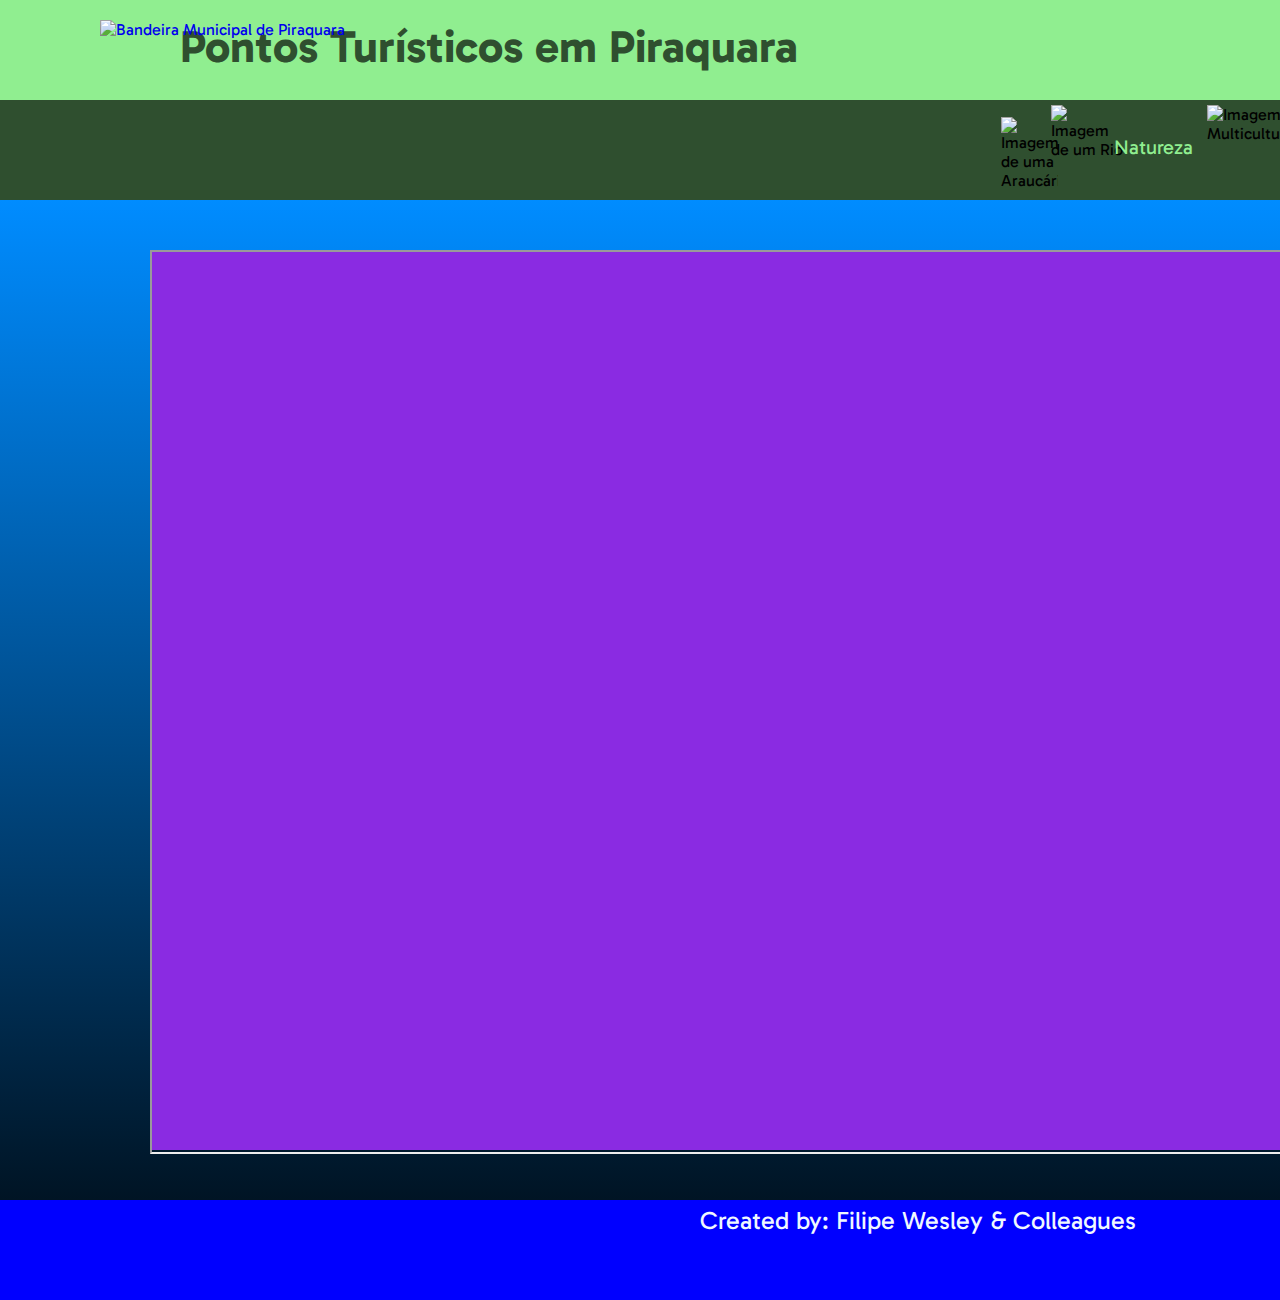
==== Cultura.html @ af48b3fa "Add files via upload" ====
<!DOCTYPE html>
<html lang="pt-br">
<head>
    <meta charset="UTF-8">
    <meta name="viewport" content="width=device-width, initial-scale=1.0">
    <title>Pontos Turísticos em Piraquara</title>
    <link rel="shortcut icon" href="Imagens/icone.png" type="image/x-icon">
    <link rel="stylesheet" href="Natureza.css">
</head>
<body>
    <header>
        <a href="index.html"><h1>Pontos Turísticos em Piraquara</h1>
        <img class="Brasão" src="Imagens/brasao.png" alt="Bandeira Municipal de Piraquara"></a>
        <div class="header2">
            <img class="Araucária" src="Imagens/araucaria.png" alt="Imagem de uma Araucária">
            <img class="Rio" src="Imagens/rio.png" alt="Imagem de um Rio">
            <a href="Natureza.html"><p class="Natureza">Natureza</p></a>
            <img class="Pessoas" src="Imagens/culturas.png" alt="Imagem Multicultural">
            <a href="Cultura.html"><p class="Cultura">Cultura</p></a>
            <img class="Livro" src="Imagens/historias.png" alt="Ícone da História">
            <a href="Historia.html"><p class="Historia">História</p></a>
        </div>
    </header>
    <main>
        <div class="MapBox">
            <iframe src="https://www.google.com/maps/d/embed?mid=1veKAmROUtSuzQseZN76itIYTaxyjDJo&ehbc=2E312F" alt="Mapa dos Pontos"></iframe>
        </div>
    </main>
    <footer>
        <p class="consideracoes">Created by: Filipe Wesley & Colleagues</p>
    </footer>
</body>
</html>
---- Natureza.css ----
@import url('https://fonts.googleapis.com/css2?family=Gabarito:wght@500&display=swap');

body{
  font-family: 'Gabarito';
}
header{
  position: absolute;
  left: 0px;
  top: 0px;  
  background-color: #90ee90;
  width: 1903px;
  height: 100px;
}
h1{
  position: absolute;
  top: -10px;
  left: 180px;
  font-size: 45px;
  color:#2F4F2F;
}
.header2{
  position: absolute;
  left: 0px;
  top: 100px;
  background-color:#2F4F2F;
  width: 1903px;
  height: 100px;
}
.Brasão{
  position: absolute;
  top: 20px;
  left: 100px;
}
.Araucária{
  position: absolute;
  top: 16.5px;
  right: 845px;
  width: 3%;
}
.Rio{
  position: absolute;
  top: 5px;
  right: 780px;
  width: 3.8%;
}
.Natureza{
  position: absolute;
  top: 15px;
  right: 710px;
  font-size: 20px;
  color: #90ee90;
}
.Pessoas{
    position: absolute;
    top: 5px;
    right: 620px;
    width: 4%;
}
.Cultura{
    position: absolute;
    top: 15px;
    right: 550px;
    font-size: 20px;
    color: #90ee90;
}
.Livro{
    position: absolute;
    top: 5px;
    right: 455px;
    width: 4%;
}
.Historia{
    position: absolute;
    top: 15px;
    right: 380px;
    font-size: 20px;
    color: #90ee90;
}
main{
  background: linear-gradient(to bottom, #008cff, #001424);
  position: absolute;
  top: 200px;
  left: 0px;
  width: 1903px;
  height: 1000px;
  align-items: center;
}
.MapBox{
  background-color: blueviolet;
  position: absolute;
  width: 1603px;
  height: 900px;
  top: 50px;
  left: 150px;
}
iframe{
  width: 100%;
  height: 100%;
}
footer{
  background-color: blue;
  position: absolute;
  width: 1903px;
  height: 100px;
  left: 0px;
  top: 1200px;
}
.consideracoes{
  color: aliceblue;
  font-size: 25px;
  position: absolute;
  top: -20px;
  left: 700px;
}
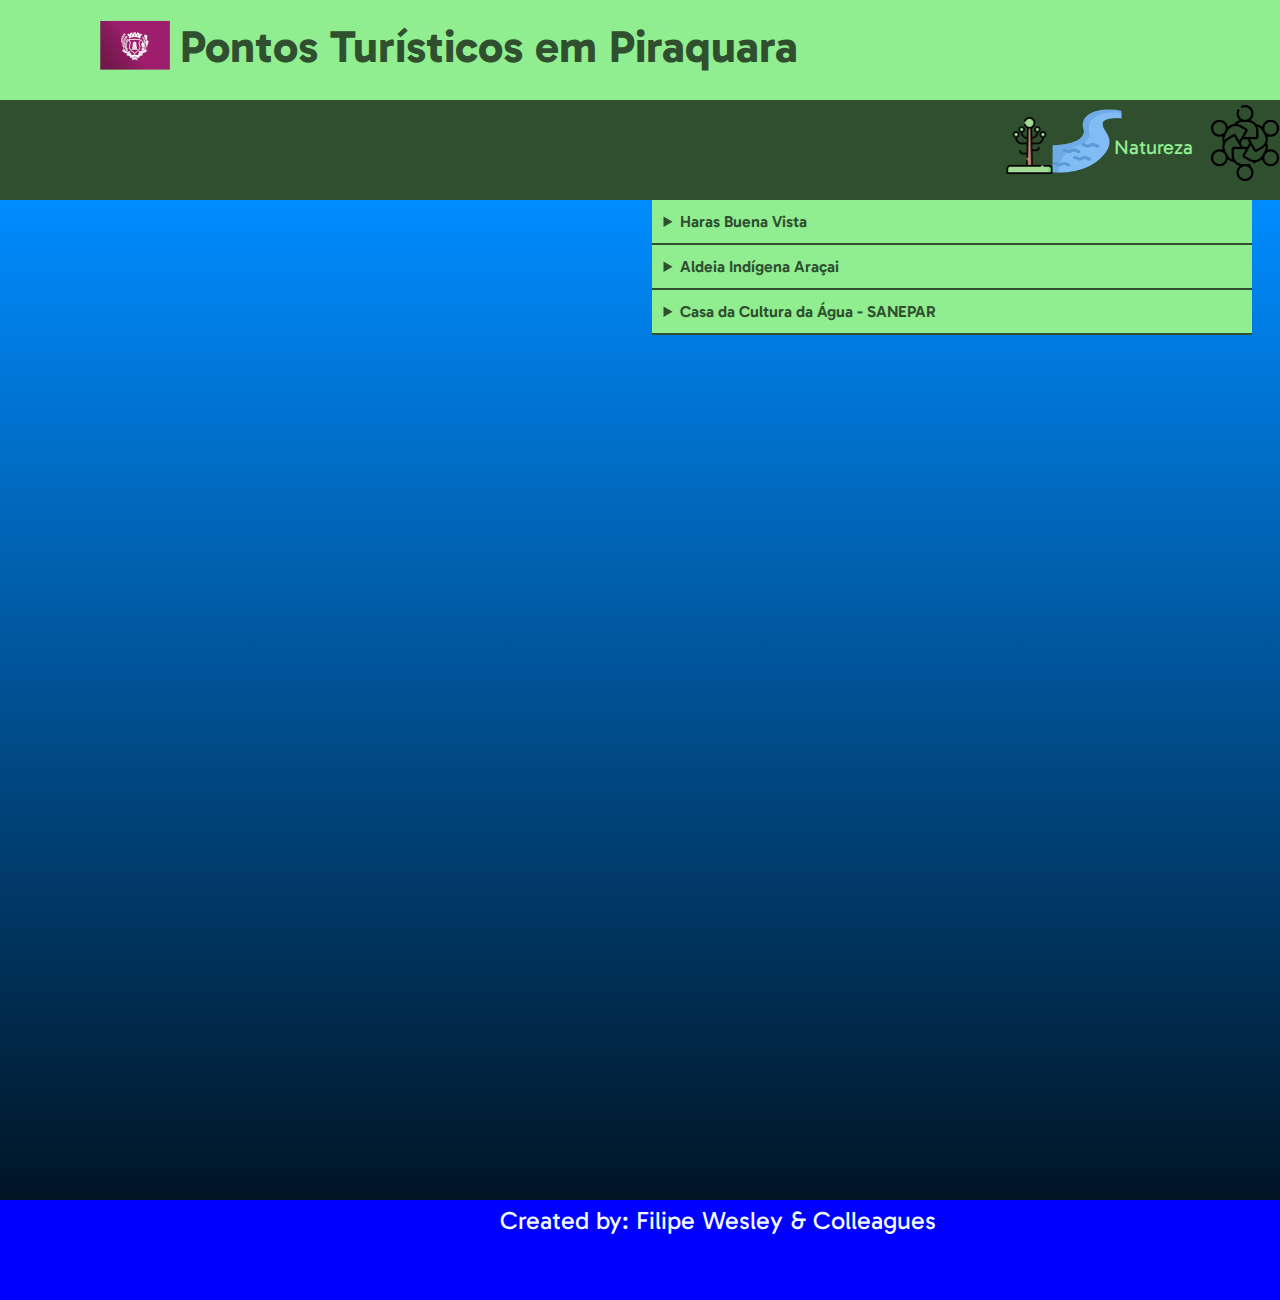
==== commit bfdaa185: "Add files via upload" ====
--- a/Cultura.html
+++ b/Cultura.html
@@ -5,7 +5,7 @@
     <meta name="viewport" content="width=device-width, initial-scale=1.0">
     <title>Pontos Turísticos em Piraquara</title>
     <link rel="shortcut icon" href="Imagens/icone.png" type="image/x-icon">
-    <link rel="stylesheet" href="Natureza.css">
+    <link rel="stylesheet" href="Cultura.css">
 </head>
 <body>
     <header>
@@ -22,9 +22,33 @@
         </div>
     </header>
     <main>
-        <div class="MapBox">
-            <iframe src="https://www.google.com/maps/d/embed?mid=1veKAmROUtSuzQseZN76itIYTaxyjDJo&ehbc=2E312F" alt="Mapa dos Pontos"></iframe>
-        </div>
+        <section class="">
+            <details>
+                <summary>Haras Buena Vista</summary>
+                <img src="Imagens/haras.jpg">
+                <p>Capoeira dos Dinos - R. Nova Tirol, nº 1.188 - Vila Fuck, Piraquara - PR, 83306-230
+                    +55 41 99959-6900
+                </p>      
+            </details>
+            <details>
+                <summary>Aldeia Indígena Araçai</summary>
+                <img src="Imagens/aldeia.png">
+                <p>
+                    A área da Aldeia Araçaí fica localizada em uma reserva de proteção ambiental, 
+                    o que impede que os índios possam plantar alimentos. 
+                    A renda familiar vem da comercialização de artesanatos - 
+                    feitos de penas de aves, palhas e madeira - , que são oferecidos para os visitantes na própria aldeia.
+                    É localizada na Vila Fuck , Piraquara - PR.
+                </p>      
+            </details>
+            <details>
+                <summary>Casa da Cultura da Água - SANEPAR</summary>
+                <img src="Imagens/culturadagua.jpg">
+                <p>Endereço Via <a href="https://maps.app.goo.gl/MrR6tyBAz4KznswN8">Google Maps Piraquara - PR.</a>
+                    Telefone: +55 41 99967-8889
+                </p>    
+            </details>
+        </section>
     </main>
     <footer>
         <p class="consideracoes">Created by: Filipe Wesley & Colleagues</p>
--- a/Cultura.css
+++ b/Cultura.css
@@ -0,0 +1,129 @@
+@import url('https://fonts.googleapis.com/css2?family=Gabarito:wght@500&display=swap');
+
+body{
+  font-family: 'Gabarito';
+}
+header{
+  position: absolute;
+  left: 0px;
+  top: 0px;  
+  background-color: #90ee90;
+  width: 1903px;
+  height: 100px;
+}
+h1{
+  position: absolute;
+  top: -10px;
+  left: 180px;
+  font-size: 45px;
+  color:#2F4F2F;
+}
+.header2{
+  position: absolute;
+  left: 0px;
+  top: 100px;
+  background-color:#2F4F2F;
+  width: 1903px;
+  height: 100px;
+}
+.Brasão{
+  position: absolute;
+  top: 20px;
+  left: 100px;
+}
+.Araucária{
+  position: absolute;
+  top: 16.5px;
+  right: 845px;
+  width: 3%;
+}
+.Rio{
+  position: absolute;
+  top: 5px;
+  right: 780px;
+  width: 3.8%;
+}
+.Natureza{
+  position: absolute;
+  top: 15px;
+  right: 710px;
+  font-size: 20px;
+  color: #90ee90;
+}
+.Pessoas{
+    position: absolute;
+    top: 5px;
+    right: 620px;
+    width: 4%;
+}
+.Cultura{
+    position: absolute;
+    top: 15px;
+    right: 550px;
+    font-size: 20px;
+    color: #90ee90;
+}
+.Livro{
+    position: absolute;
+    top: 5px;
+    right: 455px;
+    width: 4%;
+}
+.Historia{
+    position: absolute;
+    top: 15px;
+    right: 380px;
+    font-size: 20px;
+    color: #90ee90;
+}
+main{
+  background: linear-gradient(to bottom, #008cff, #001424);
+  position: absolute;
+  top: 200px;
+  left: 0px;
+  width: 1903px;
+  height: 1000px;
+  display: flex;
+  align-items: top;
+  justify-content: center;
+}
+section{
+  position:static;
+  width: 100%;
+  max-width: 600px;
+}
+section details summary{
+  background-color: #90ee90;
+  padding: 2%;
+  border-bottom: 2px solid#2F4F2F;
+  color: #2F4F2F;
+  font-weight: 600;
+}
+p{
+  color: #ffff;
+  font-size: 15px;
+}
+img{
+  max-width: 600px;
+  max-height: 600px;
+}
+a{
+  text-decoration: underline;
+  color: #ffff;
+  font-size: 15px;
+}
+footer{
+  background-color: blue;
+  position: absolute;
+  width: 1903px;
+  height: 100px;
+  left: 0px;
+  top: 1200px;
+}
+.consideracoes{
+  color: aliceblue;
+  font-size: 25px;
+  position: absolute;
+  top: -20px;
+  left: 500px;
+}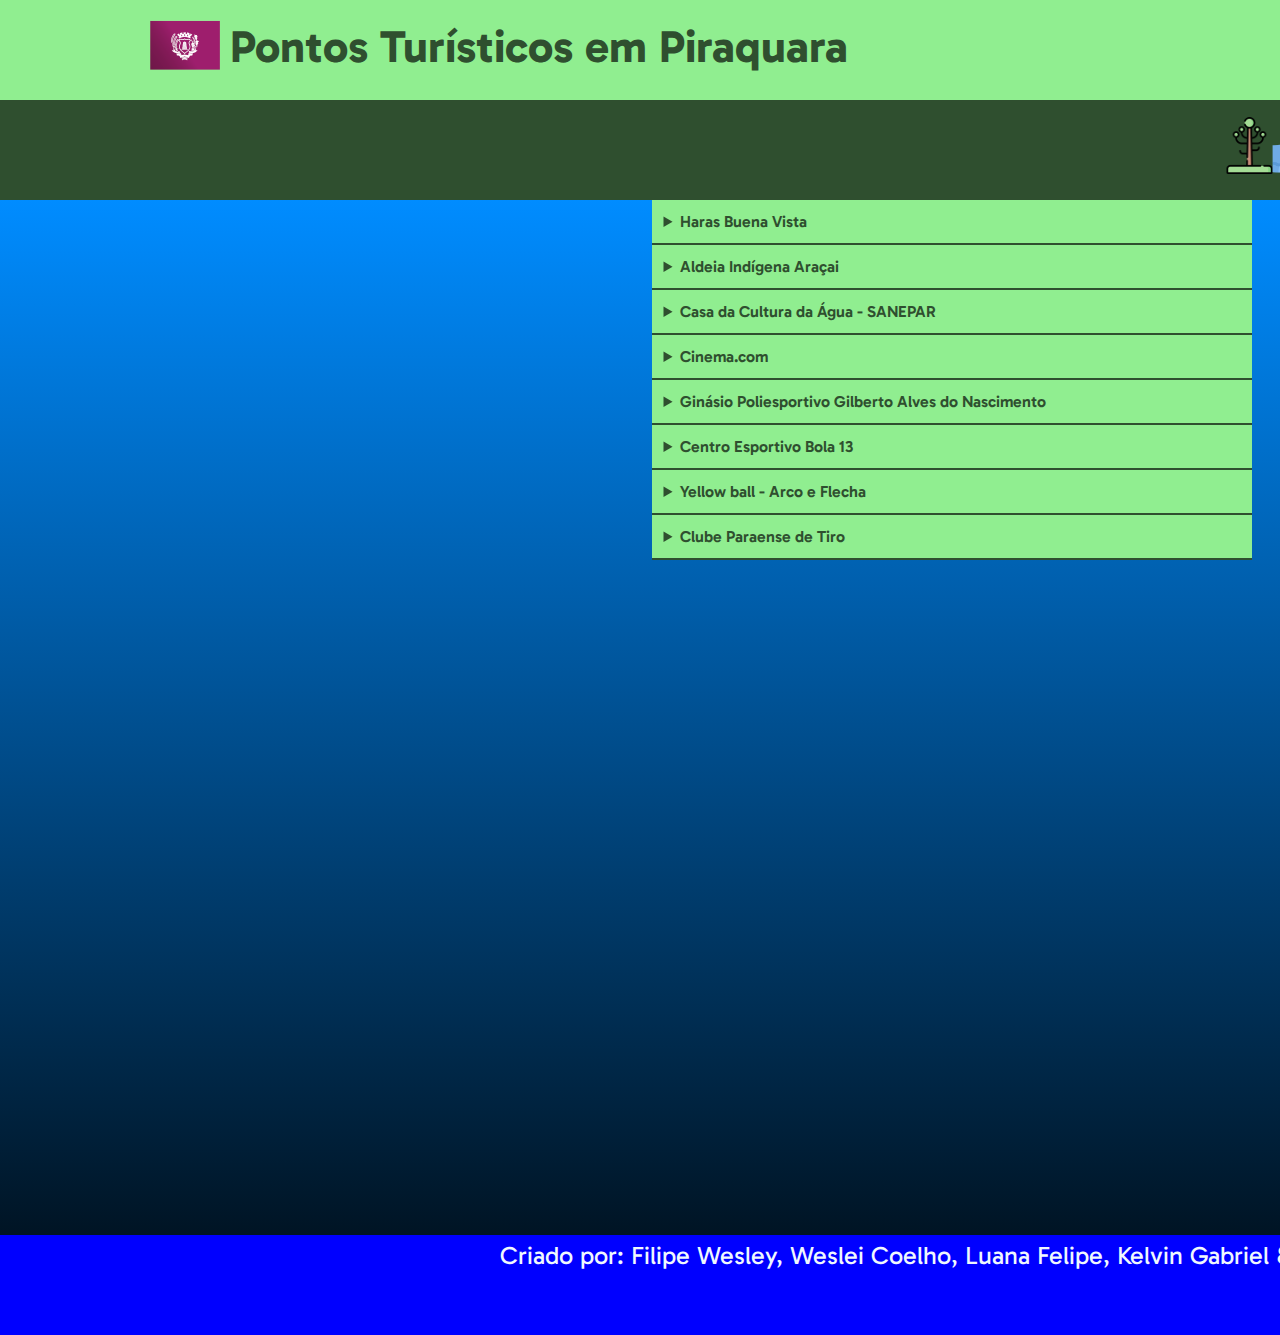
==== commit 6ee2265c: "Add files via upload" ====
--- a/Cultura.html
+++ b/Cultura.html
@@ -48,10 +48,65 @@
                     Telefone: +55 41 99967-8889
                 </p>    
             </details>
+            <details>
+                <summary>Cinema.com</summary>
+                <img src="Imagens/cinema.png">
+                <p>Contato: (41) 3589-1592.
+                    Endereço: Avenida Getúlio Vargas, 35 - Centro, Piraquara - PR, 83301-010, Brasil.
+                    Horário de funcionamento:
+                    Domingo: 13:00 - 21:00;
+                    Segunda-Feira: 13:00 - 21:00;
+                    Terça-Feira: Fechado;
+                    Quarta-Feira: 13:00 - 21:00;
+                    Quinta-Feira: 13:00 - 21:00;
+                    Sábado: 13:00 - 21:00;    
+                </p>    
+            </details>
+            <details>
+                <summary>Ginásio Poliesportivo Gilberto Alves do Nascimento</summary>
+                <img src="Imagens/ginasio.png">
+                <p>Endereço: R. Vitório Scarante, 376 - Centro, Piraquara - PR, 83301-530,
+                    Horário de funcionamento: 07:00–12:00,
+                    Telefone: (41) 3590-3500.
+                </p>    
+            </details>
+            <details>
+                <summary>Centro Esportivo Bola 13</summary>
+                <img src="Imagens/bola13.jpg">
+                <p>Endereço: Rua Mathias Jacomel, 268 - Jardim Esmeralda - CEP 83301-380 - Piraquara/PR.
+                    Telefone: (41) 3669-0242.
+                </p>    
+            </details>
+            <details>
+                <summary>Yellow ball - Arco e Flecha</summary>
+                <img src="Imagens/yellowball.jpg">
+                <p>
+                Rua Isidoro Canestraro, 111, Jardim Santa Helena,Piraquara - PR, CEP: 83308-500.
+                Telefone: (41) 3667-4444.
+                Domingo: Fechado;
+                Seg à Sex: 09:00 às 18:00;
+                Sáb: 09:00 às 12:00.
+                </p>    
+            </details>
+            <details>
+                <summary>  Clube Paraense de Tiro</summary>
+                <img src="Imagens/clube_de_tiro.jpg">
+                <p>Endereço: R ENGENHEIRO JOSÉ GILBERTO HIGINO DA COSTA, 1433, CASA, VILA MILITAR, CEP 83303-340 - PIRAQUARA | PARANÁ.
+                    Telefone Principal: (41) 98412-4822.
+                    Horário de funcionamento: 
+                    Domingo: Fechado;
+                    Segunda-Feira: Fechado;
+                    Terça-Feira: 08:00–18:00;
+                    Quarta-Feira: 08:00–18:00;
+                    Quinta-Feira: 08:00–18:00;
+                    Sexta-Feira: 08:00–18:00;
+                    Sábado: 08:00–18:00;
+                </p>    
+            </details>
         </section>
     </main>
     <footer>
-        <p class="consideracoes">Created by: Filipe Wesley & Colleagues</p>
+        <p class="consideracoes">Criado por: Filipe Wesley, Weslei Coelho, Luana Felipe, Kelvin Gabriel & Allan Gabriel.</p>
     </footer>
 </body>
 </html>--- a/Cultura.css
+++ b/Cultura.css
@@ -14,7 +14,7 @@
 h1{
   position: absolute;
   top: -10px;
-  left: 180px;
+  left: 230px;
   font-size: 45px;
   color:#2F4F2F;
 }
@@ -29,50 +29,50 @@
 .Brasão{
   position: absolute;
   top: 20px;
-  left: 100px;
+  left: 150px;
 }
 .Araucária{
   position: absolute;
   top: 16.5px;
-  right: 845px;
+  right: 625px;
   width: 3%;
 }
 .Rio{
   position: absolute;
   top: 5px;
-  right: 780px;
+  right: 560px;
   width: 3.8%;
 }
 .Natureza{
   position: absolute;
   top: 15px;
-  right: 710px;
+  right: 490px;
   font-size: 20px;
   color: #90ee90;
 }
 .Pessoas{
     position: absolute;
     top: 5px;
-    right: 620px;
+    right: 400px;
     width: 4%;
 }
 .Cultura{
     position: absolute;
     top: 15px;
-    right: 550px;
+    right: 330px;
     font-size: 20px;
     color: #90ee90;
 }
 .Livro{
     position: absolute;
     top: 5px;
-    right: 455px;
+    right: 225px;
     width: 4%;
 }
 .Historia{
     position: absolute;
     top: 15px;
-    right: 380px;
+    right: 150px;
     font-size: 20px;
     color: #90ee90;
 }
@@ -82,7 +82,7 @@
   top: 200px;
   left: 0px;
   width: 1903px;
-  height: 1000px;
+  height: 1035px;
   display: flex;
   align-items: top;
   justify-content: center;
@@ -118,7 +118,7 @@
   width: 1903px;
   height: 100px;
   left: 0px;
-  top: 1200px;
+  top: 1235px;
 }
 .consideracoes{
   color: aliceblue;
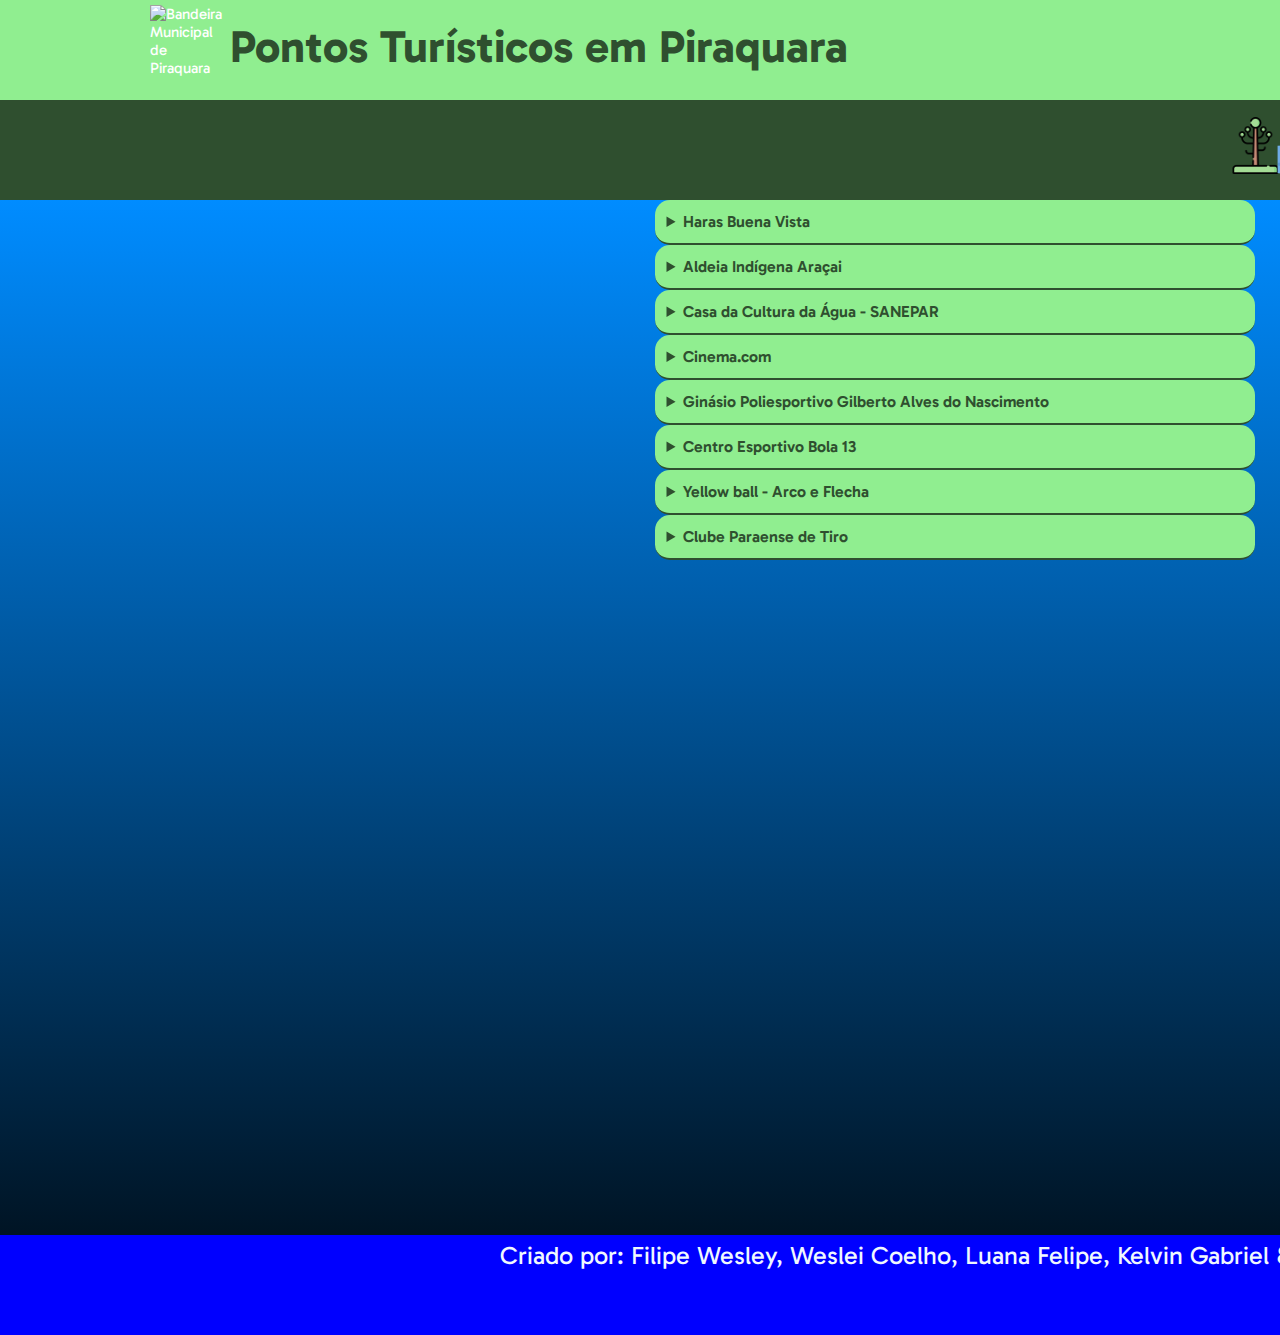
==== commit 83db9656: "Add files via upload" ====
--- a/Cultura.html
+++ b/Cultura.html
@@ -10,7 +10,7 @@
 <body>
     <header>
         <a href="index.html"><h1>Pontos Turísticos em Piraquara</h1>
-        <img class="Brasão" src="Imagens/brasao.png" alt="Bandeira Municipal de Piraquara"></a>
+        <img class="Brasão" src="Imagens/PontosVdd.png" alt="Bandeira Municipal de Piraquara"></a>
         <div class="header2">
             <img class="Araucária" src="Imagens/araucaria.png" alt="Imagem de uma Araucária">
             <img class="Rio" src="Imagens/rio.png" alt="Imagem de um Rio">
--- a/Cultura.css
+++ b/Cultura.css
@@ -2,13 +2,22 @@
 
 body{
   font-family: 'Gabarito';
+}
+::-webkit-scrollbar{
+  width: 10px;
+  background: #90ee90;
+}
+::-webkit-scrollbar-thumb{
+  background-color: #2F4F2F;
+  border-radius: 50px;
+  border: 2px, solid #2F4F2F;
 }
 header{
   position: absolute;
   left: 0px;
   top: 0px;  
   background-color: #90ee90;
-  width: 1903px;
+  width: 1909px;
   height: 100px;
 }
 h1{
@@ -23,13 +32,15 @@
   left: 0px;
   top: 100px;
   background-color:#2F4F2F;
-  width: 1903px;
+  width: 1909px;
   height: 100px;
 }
 .Brasão{
   position: absolute;
-  top: 20px;
+  top: 5px;
   left: 150px;
+  width: 75px;
+  height: 80px;
 }
 .Araucária{
   position: absolute;
@@ -81,7 +92,7 @@
   position: absolute;
   top: 200px;
   left: 0px;
-  width: 1903px;
+  width: 1909px;
   height: 1035px;
   display: flex;
   align-items: top;
@@ -98,6 +109,7 @@
   border-bottom: 2px solid#2F4F2F;
   color: #2F4F2F;
   font-weight: 600;
+  border-radius: 15px;
 }
 p{
   color: #ffff;
@@ -115,7 +127,7 @@
 footer{
   background-color: blue;
   position: absolute;
-  width: 1903px;
+  width: 1909px;
   height: 100px;
   left: 0px;
   top: 1235px;
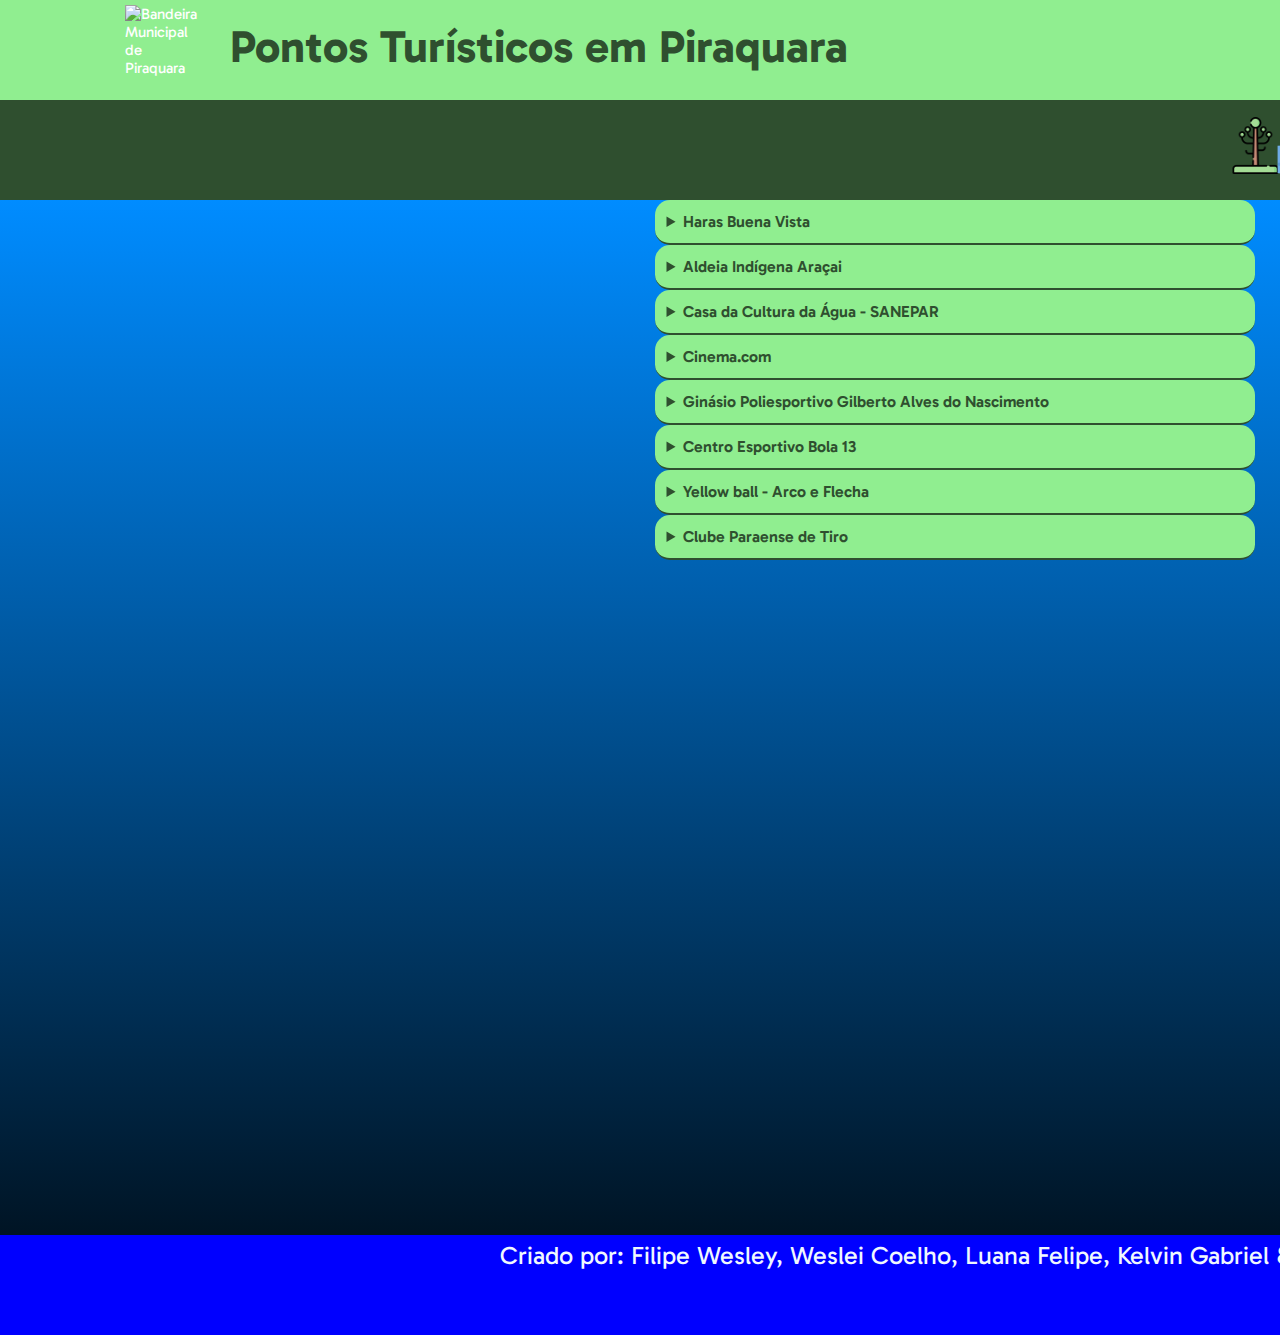
==== commit 5052520e: "Add files via upload" ====
--- a/Cultura.html
+++ b/Cultura.html
@@ -4,13 +4,13 @@
     <meta charset="UTF-8">
     <meta name="viewport" content="width=device-width, initial-scale=1.0">
     <title>Pontos Turísticos em Piraquara</title>
-    <link rel="shortcut icon" href="Imagens/icone.png" type="image/x-icon">
+    <link rel="shortcut icon" href="Imagens/iconePage.png" type="image/x-icon">
     <link rel="stylesheet" href="Cultura.css">
 </head>
 <body>
     <header>
         <a href="index.html"><h1>Pontos Turísticos em Piraquara</h1>
-        <img class="Brasão" src="Imagens/PontosVdd.png" alt="Bandeira Municipal de Piraquara"></a>
+        <img class="Brasão" src="Imagens/IconeSite.png" alt="Bandeira Municipal de Piraquara"></a>
         <div class="header2">
             <img class="Araucária" src="Imagens/araucaria.png" alt="Imagem de uma Araucária">
             <img class="Rio" src="Imagens/rio.png" alt="Imagem de um Rio">
--- a/Cultura.css
+++ b/Cultura.css
@@ -38,8 +38,8 @@
 .Brasão{
   position: absolute;
   top: 5px;
-  left: 150px;
-  width: 75px;
+  left: 125px;
+  width: 80px;
   height: 80px;
 }
 .Araucária{
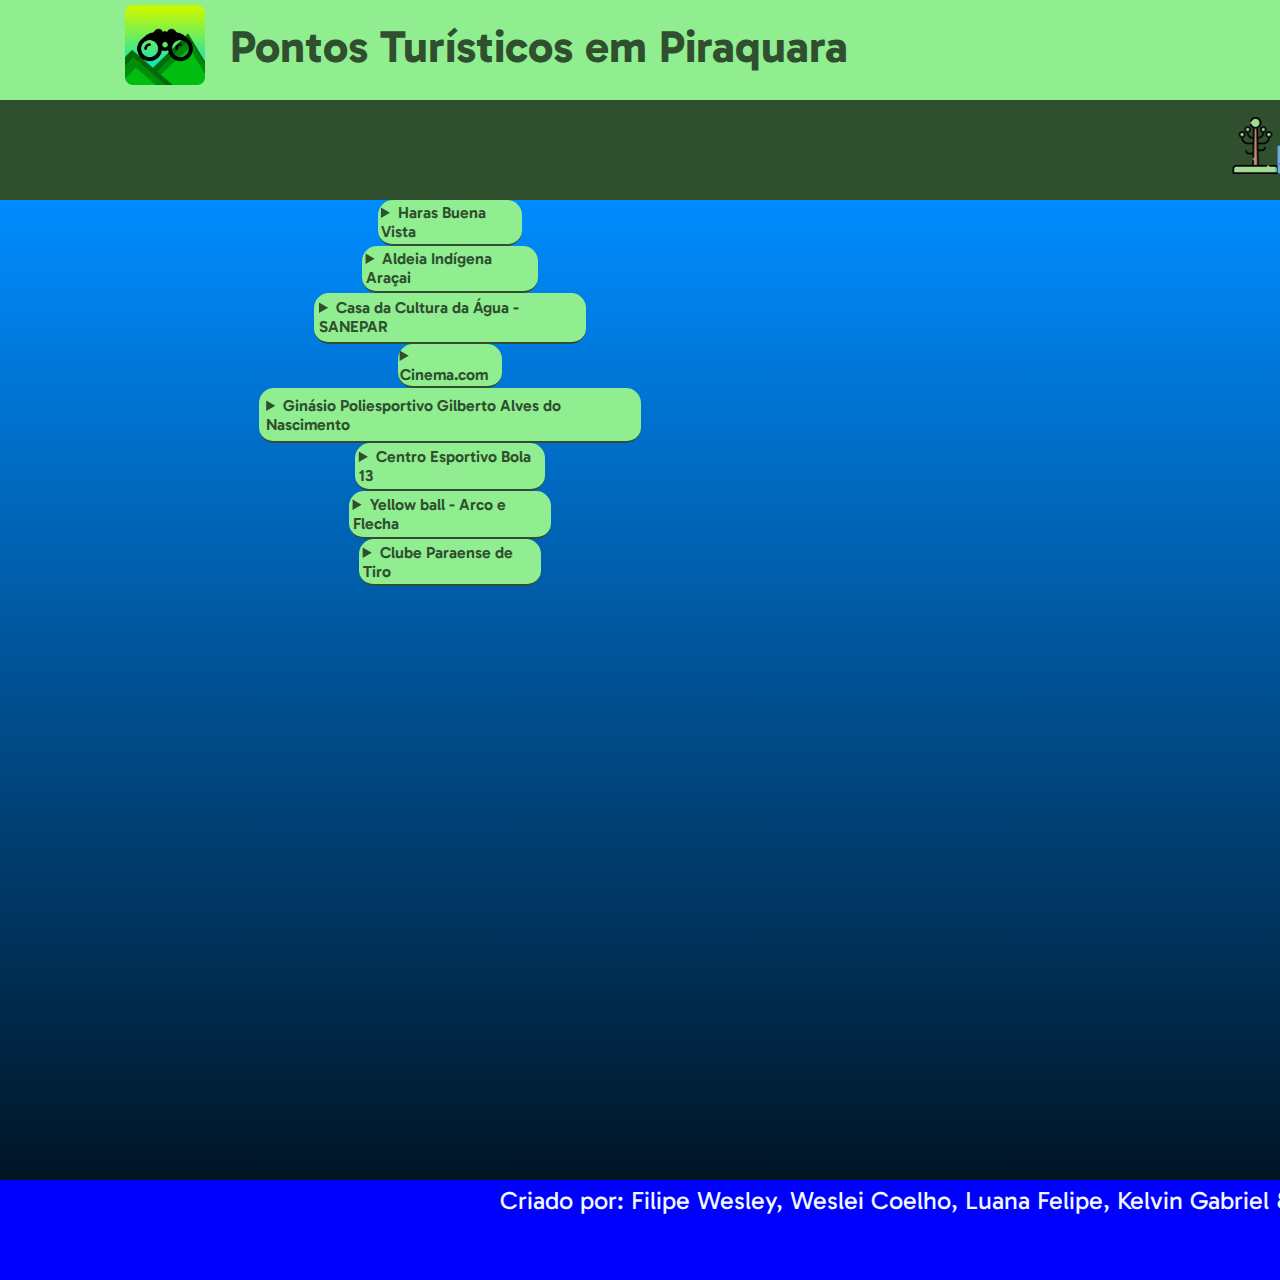
==== commit edc0bdd6: "Add files via upload" ====
--- a/Cultura.html
+++ b/Cultura.html
@@ -25,14 +25,14 @@
         <section class="">
             <details>
                 <summary>Haras Buena Vista</summary>
-                <img src="Imagens/haras.jpg">
+                <img class="imgs" src="Imagens/haras.jpg">
                 <p>Capoeira dos Dinos - R. Nova Tirol, nº 1.188 - Vila Fuck, Piraquara - PR, 83306-230
                     +55 41 99959-6900
                 </p>      
             </details>
             <details>
                 <summary>Aldeia Indígena Araçai</summary>
-                <img src="Imagens/aldeia.png">
+                <img class="imgs" src="Imagens/aldeia.png">
                 <p>
                     A área da Aldeia Araçaí fica localizada em uma reserva de proteção ambiental, 
                     o que impede que os índios possam plantar alimentos. 
@@ -43,14 +43,14 @@
             </details>
             <details>
                 <summary>Casa da Cultura da Água - SANEPAR</summary>
-                <img src="Imagens/culturadagua.jpg">
+                <img class="imgs" src="Imagens/culturadagua.jpg">
                 <p>Endereço Via <a href="https://maps.app.goo.gl/MrR6tyBAz4KznswN8">Google Maps Piraquara - PR.</a>
                     Telefone: +55 41 99967-8889
                 </p>    
             </details>
             <details>
                 <summary>Cinema.com</summary>
-                <img src="Imagens/cinema.png">
+                <img class="imgs" src="Imagens/cinema.png">
                 <p>Contato: (41) 3589-1592.
                     Endereço: Avenida Getúlio Vargas, 35 - Centro, Piraquara - PR, 83301-010, Brasil.
                     Horário de funcionamento:
@@ -64,7 +64,7 @@
             </details>
             <details>
                 <summary>Ginásio Poliesportivo Gilberto Alves do Nascimento</summary>
-                <img src="Imagens/ginasio.png">
+                <img class="imgs" src="Imagens/ginasio.png">
                 <p>Endereço: R. Vitório Scarante, 376 - Centro, Piraquara - PR, 83301-530,
                     Horário de funcionamento: 07:00–12:00,
                     Telefone: (41) 3590-3500.
@@ -72,14 +72,14 @@
             </details>
             <details>
                 <summary>Centro Esportivo Bola 13</summary>
-                <img src="Imagens/bola13.jpg">
+                <img class="imgs" src="Imagens/bola13.jpg">
                 <p>Endereço: Rua Mathias Jacomel, 268 - Jardim Esmeralda - CEP 83301-380 - Piraquara/PR.
                     Telefone: (41) 3669-0242.
                 </p>    
             </details>
             <details>
                 <summary>Yellow ball - Arco e Flecha</summary>
-                <img src="Imagens/yellowball.jpg">
+                <img class="imgs" src="Imagens/yellowball.jpg">
                 <p>
                 Rua Isidoro Canestraro, 111, Jardim Santa Helena,Piraquara - PR, CEP: 83308-500.
                 Telefone: (41) 3667-4444.
@@ -90,7 +90,7 @@
             </details>
             <details>
                 <summary>  Clube Paraense de Tiro</summary>
-                <img src="Imagens/clube_de_tiro.jpg">
+                <img class="imgs" src="Imagens/clube_de_tiro.jpg">
                 <p>Endereço: R ENGENHEIRO JOSÉ GILBERTO HIGINO DA COSTA, 1433, CASA, VILA MILITAR, CEP 83303-340 - PIRAQUARA | PARANÁ.
                     Telefone Principal: (41) 98412-4822.
                     Horário de funcionamento: 
--- a/Cultura.css
+++ b/Cultura.css
@@ -93,15 +93,17 @@
   top: 200px;
   left: 0px;
   width: 1909px;
-  height: 1035px;
+  height: 985px;
   display: flex;
-  align-items: top;
-  justify-content: center;
 }
 section{
-  position:static;
+  position: absolute;
   width: 100%;
   max-width: 600px;
+  top: 0px;
+  left: 150px;
+  align-items: center;
+  justify-items: center;
 }
 section details summary{
   background-color: #90ee90;
@@ -111,16 +113,37 @@
   font-weight: 600;
   border-radius: 15px;
 }
+.section2{
+  position: absolute;
+  width: 100%;
+  max-width: 600px;
+  top: 0px;
+  right: 300px;
+}
+section details summary{
+  background-color: #90ee90;
+  padding: 2%;
+  border-bottom: 2px solid#2F4F2F;
+  color: #2F4F2F;
+  font-weight: 600;
+}
 p{
   color: #ffff;
   font-size: 15px;
+  text-align: justify;
 }
 img{
   max-width: 600px;
   max-height: 600px;
 }
+.imgs{
+  max-width: 600px;
+  max-height: 600px;
+  border-radius: 15px;
+  border: solid 5px #ffff;
+}
 a{
-  text-decoration: underline;
+  text-decoration: none;
   color: #ffff;
   font-size: 15px;
 }
@@ -130,7 +153,7 @@
   width: 1909px;
   height: 100px;
   left: 0px;
-  top: 1235px;
+  top: 1180px;
 }
 .consideracoes{
   color: aliceblue;
